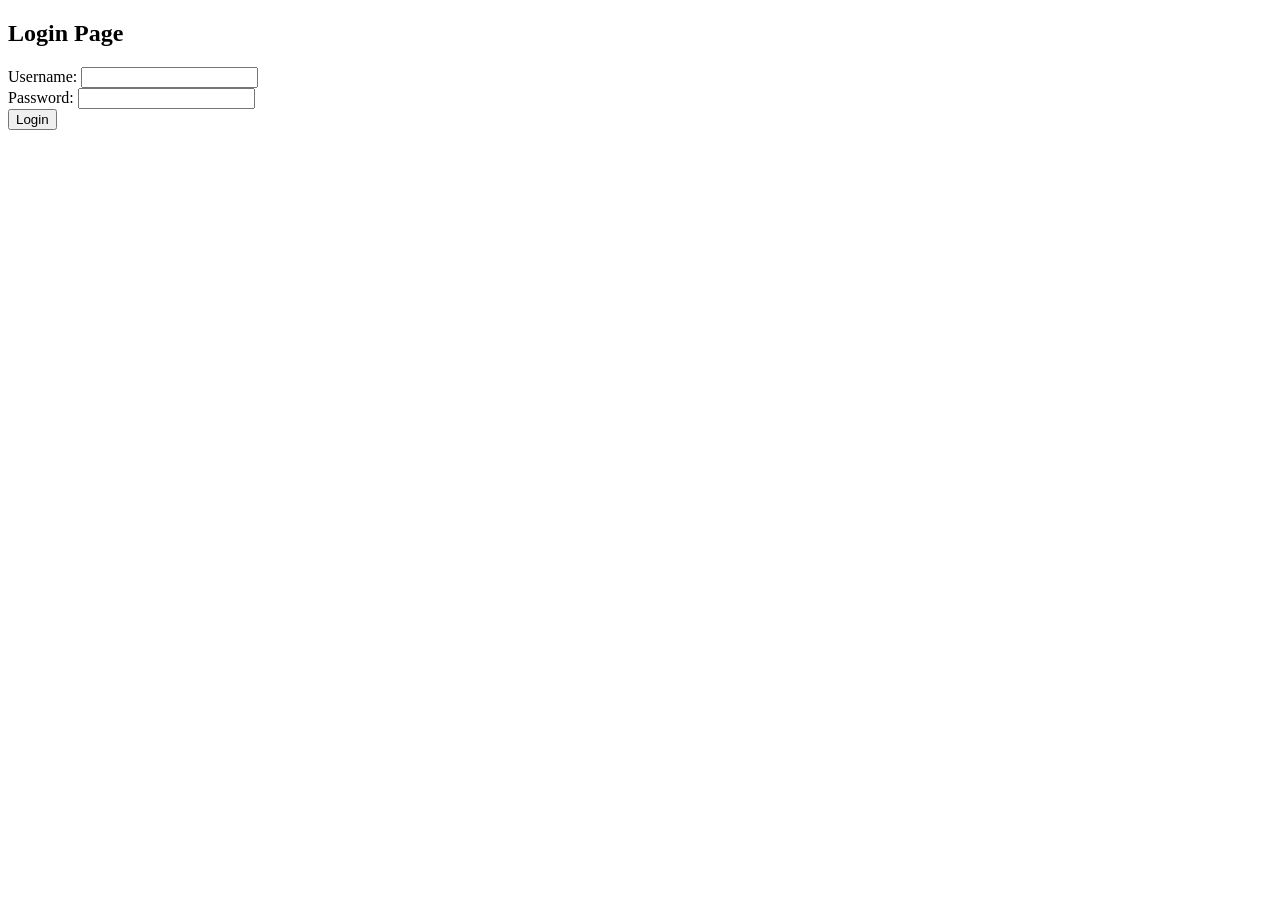
==== templates/login.html @ 3c45e248 "Added routes for login and product pages" ====
<!DOCTYPE html>
<html>
<head>
    <title>Login</title>
</head>
<body>
<h2>Login Page</h2>

<form method="POST">

    <label>Username:</label>
    <input type="text" name="username">
    <br>
    <label>Password:</label>
    <input type="password" name="password">
    <br>
    <button type="submit">Login</button>

</form>
</body>
</html>
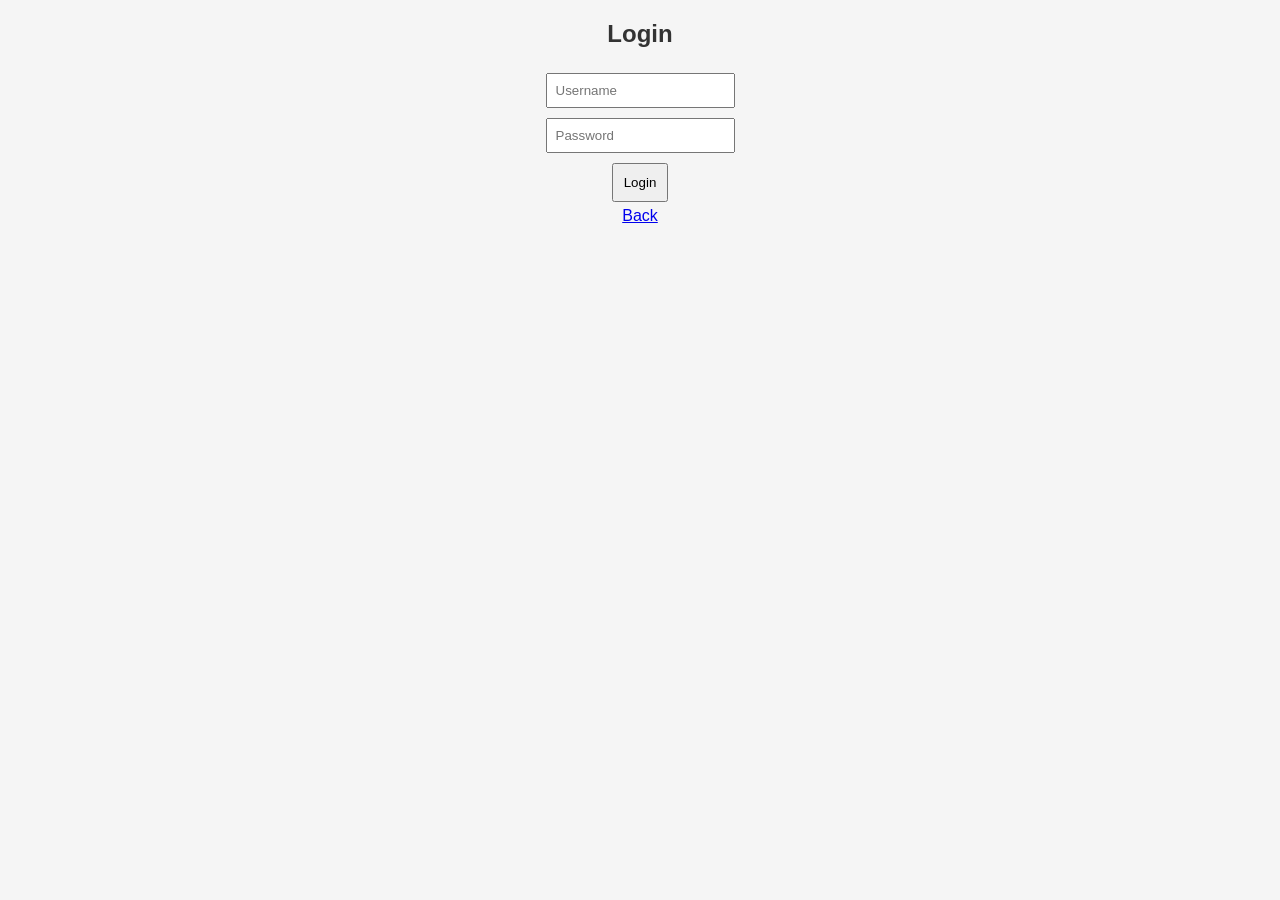
==== commit 4c1b356a: "Improved UI" ====
--- a/templates/login.html
+++ b/templates/login.html
@@ -2,20 +2,19 @@
 <html>
 <head>
     <title>Login</title>
+    <link rel="stylesheet" href="/static/style.css">
 </head>
 <body>
-<h2>Login Page</h2>
+
+<h2>Login</h2>
 
 <form method="POST">
+    <input type="text" name="username" placeholder="Username" required><br>
+    <input type="password" name="password" placeholder="Password" required><br>
+    <button type="submit">Login</button>
+</form>
 
-    <label>Username:</label>
-    <input type="text" name="username">
-    <br>
-    <label>Password:</label>
-    <input type="password" name="password">
-    <br>
-    <button type="submit">Login</button>
+<a href="/">Back</a>
 
-</form>
 </body>
-</html>
+</html>
--- a/static/style.css
+++ b/static/style.css
@@ -0,0 +1,28 @@
+body {
+    font-family: Arial;
+    text-align: center;
+    background: #f5f5f5;
+}
+
+h1, h2 {
+    color: #333;
+}
+
+.nav a {
+    margin: 10px;
+    padding: 10px;
+    background: #007BFF;
+    color: white;
+    text-decoration: none;
+}
+
+button {
+    margin: 5px;
+    padding: 10px;
+    cursor: pointer;
+}
+
+input {
+    margin: 5px;
+    padding: 8px;
+}
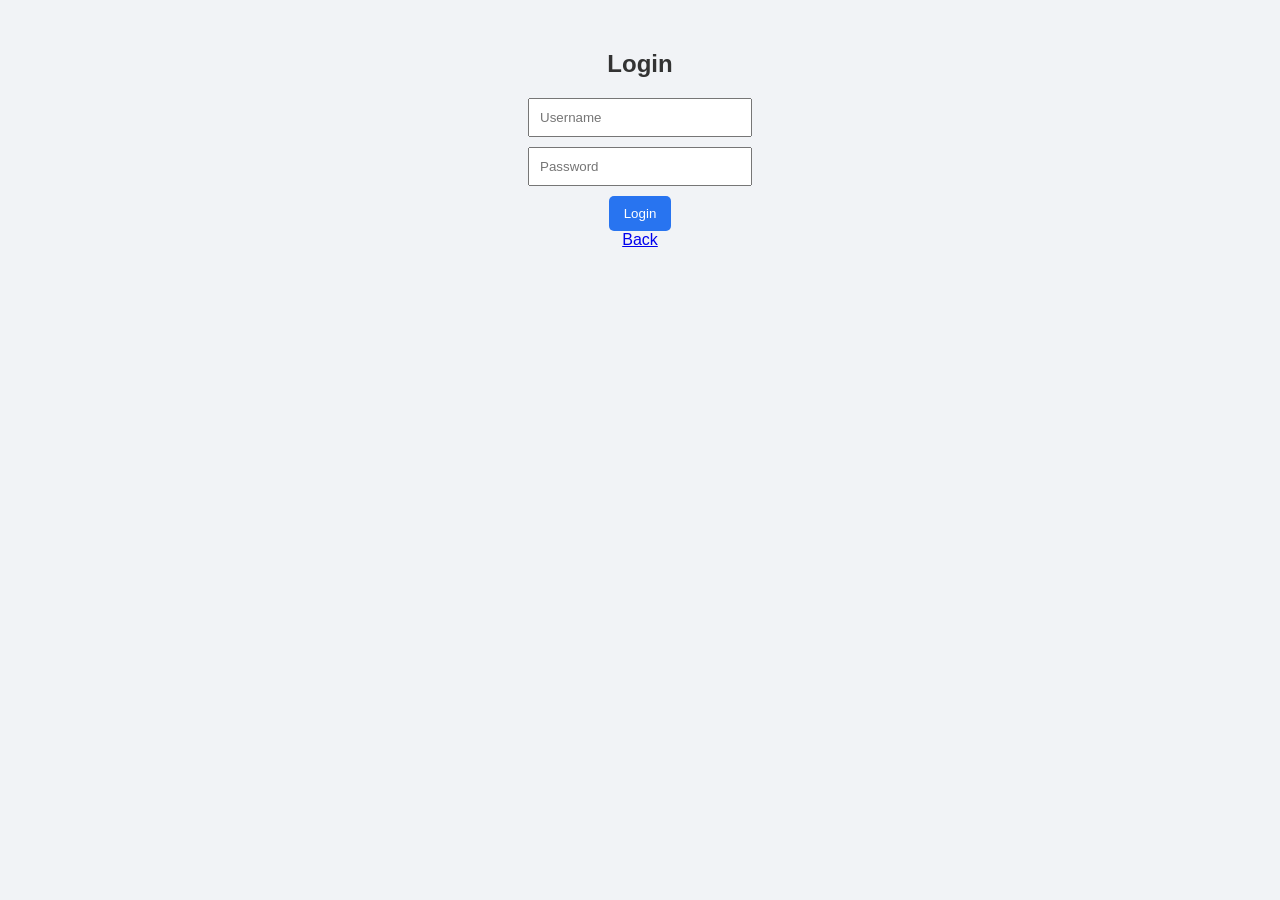
==== commit 38531a14: "Improved the complete UI" ====
--- a/templates/login.html
+++ b/templates/login.html
@@ -6,15 +6,17 @@
 </head>
 <body>
 
-<h2>Login</h2>
+<div class="form-container">
+    <h2>Login</h2>
 
-<form method="POST">
-    <input type="text" name="username" placeholder="Username" required><br>
-    <input type="password" name="password" placeholder="Password" required><br>
-    <button type="submit">Login</button>
-</form>
+    <form method="POST">
+        <input type="text" name="username" placeholder="Username" required>
+        <input type="password" name="password" placeholder="Password" required>
+        <button type="submit">Login</button>
+    </form>
 
-<a href="/">Back</a>
+    <a href="/">Back</a>
+</div>
 
 </body>
 </html>
--- a/static/style.css
+++ b/static/style.css
@@ -1,28 +1,82 @@
 body {
     font-family: Arial;
+    background: #f1f3f6;
+    margin: 0;
+    padding: 0;
     text-align: center;
-    background: #f5f5f5;
 }
 
-h1, h2 {
+h1, h2, h3 {
     color: #333;
+}
+
+/* NAVBAR */
+.nav {
+    margin: 20px;
 }
 
 .nav a {
     margin: 10px;
-    padding: 10px;
-    background: #007BFF;
+    padding: 10px 15px;
+    background: #2874f0;
     color: white;
     text-decoration: none;
+    border-radius: 5px;
+}
+
+/* BUTTON GROUP */
+.btn-group button {
+    margin: 10px;
+    padding: 10px 15px;
+    background: #ff9f00;
+    border: none;
+    color: white;
+    border-radius: 5px;
+    cursor: pointer;
+}
+
+/* GRID LAYOUT */
+.grid {
+    display: grid;
+    grid-template-columns: repeat(auto-fill, minmax(200px, 1fr));
+    gap: 20px;
+    padding: 20px;
+}
+
+/* CARD DESIGN */
+.card {
+    background: white;
+    padding: 15px;
+    border-radius: 10px;
+    box-shadow: 0 2px 8px rgba(0,0,0,0.1);
+    transition: transform 0.2s;
+}
+
+.card:hover {
+    transform: scale(1.05);
+}
+
+/* FORM STYLING */
+.form-container {
+    margin-top: 50px;
+}
+
+input {
+    display: block;
+    margin: 10px auto;
+    padding: 10px;
+    width: 200px;
 }
 
 button {
-    margin: 5px;
-    padding: 10px;
+    padding: 10px 15px;
+    background: #2874f0;
+    color: white;
+    border: none;
     cursor: pointer;
+    border-radius: 5px;
 }
 
-input {
-    margin: 5px;
-    padding: 8px;
+.subtitle {
+    color: #555;
 }
